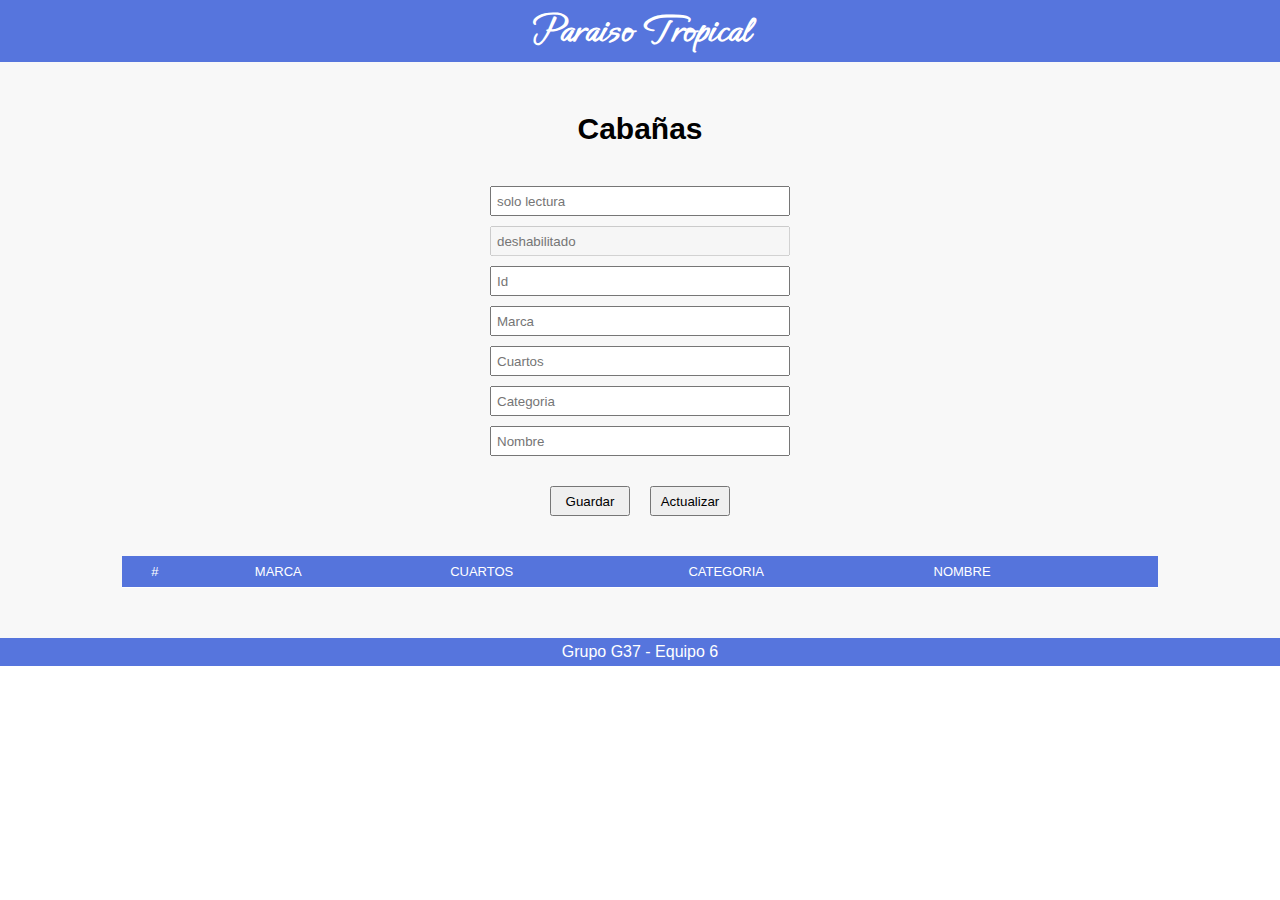
==== Reto 2/index.html @ f1b539ce "Se genera el proyecto" ====
<!DOCTYPE html>
<html lang="es">
<head>
    <!--las etiquetas meta ayudan al pocisinamiento ceo-->
    <meta charset="UTF-8">
    <meta http-equiv="X-UA-Compatible" content="IE=edge"> <!--compativilidad con el navegador internet explore edge-->
    <meta name="viewport" content="width=device-width, initial-scale=1.0"> <!--Para que se adacte a la resolucion de la pantalla-->
    <link rel="stylesheet" href="estilos.css">
    <script src="https://ajax.googleapis.com/ajax/libs/jquery/3.6.0/jquery.min.js"></script>
    <script type="text/javascript" src="js/script.js"></script>
    <title>Paraiso Tropical</title>
</head>

<body>
    <header>
        <h1 class="titulo">Paraiso Tropical</h1>
    </header>

    <main>
        <section id="seccion1" class="seccion">
            <div class="container">
                <h2 class="subtitulo">Cabañas</h2>
                <form class="form" autocomplete="on">
                    <div class="grupo-input">
                        <input class="input" type="number" id="idx" placeholder="solo lectura" readonly value="valor por defecto">
                        <input class="input" type="number" id="idd" placeholder="deshabilitado" disabled>
                        <input class="input" type="number" id="id" placeholder="Id">
                        <input class="input" type="text" id="brand" placeholder="Marca">
                        <input class="input" type="number" id="rooms" placeholder="Cuartos">
                        <input class="input" type="number" id="category_id" placeholder="Categoria">
                        <input class="input" type="text" id="name" placeholder="Nombre">
                    </div>
                    
                    <div class="grupo-btn">
                        <button type="submit" class="botones" onclick="guardarCabin()">Guardar</button>
                        <button type="submit" class="botones" onclick="editarCabin()">Actualizar</button>
                        <!-- <button class="botones" onclick="traerCabin()">Ver</button>         -->
                    </div>
                </form>
                
                <div class="tabla">  		
                    <table>
                        <thead>
                            <tr>
                                <th>#</th>
                                <th>MARCA</th>
                                <th>CUARTOS</th>
                                <th>CATEGORIA</th>
                                <th>NOMBRE</th>
                                <th></th>
                                <th></th>
                            </tr>
                        </thead>
                        <tbody id="resultado">

                        </tbody>
                    </table>
                </div>
            </div>
        </section>
    </main>

    <footer>
        <div class="footer">
            <p>Grupo G37 - Equipo 6</p>
        </div>
    </footer>

</body>
</html>
---- Reto 2/estilos.css ----
@import url('https://fonts.googleapis.com/css2?family=Ephesis&display=swap');

*{
    box-sizing: border-box;
    padding: 0;
    margin: 0;
}

body{
    font-family: "Lucida Sans Unicode", "Lucida Grande", Sans-Serif;
}

.titulo{
    font-family: 'Ephesis', cursive, Georgia, 'Times New Roman', Times, serif;
    color: white;
    font-size: 40px;
    background: #244dd3c5;
    text-align: center;
    padding: 5px;
}

/** MAIN***/

#seccion1{
    background: #f8f8f8;
}

.seccion{
    width: 100%;
    height: auto;    
}

.container{
    padding: 50px 0;
    width: 90%;
    height: 100%;
    margin: auto;
    overflow: hidden;
}

.subtitulo{
    font-size: 30px;
    text-align: center;
    margin-bottom: 20px;
}

.form{
    margin: auto;
    padding: 20px;
    width: 100%;
    display: flex;
    flex-direction: column;
}

.input{
    width: 300px;
    height: 30px;
    display: block;
    margin: auto;
    margin-bottom: 10px;
    padding-left: 5px;
    outline: none;
}

.grupo-input{
    width: 100%;
}

.grupo-btn{
    width: 100%;
    margin: auto;
    display: flex;
    flex-direction: row;
    justify-content: center;
    align-items: center;
    padding: 10px;
}

.botones{
    width: 80px;
    height: 30px;
    text-align: center;
    margin: 10px;
}

.btn{
    width: 50px;
    height: 30px;
    text-align: center;
    border: none;
    border-radius: 5px;
}

.tabla{
    width: 100%;
    height: auto;
    margin-top: 45px;
    margin: auto;
    display: flex;
    justify-content: center;
    align-items: center;     
}

table{    
    width: 90%; 
    margin: auto;
    font-size: 12px;    
    text-align: center;    
    border-collapse: collapse;
    overflow:auto;  
    display: table;
}

th{     
    font-size: 13px;     
    font-weight: normal;     
    padding: 8px;     
    background: #244dd3c5;
    border-bottom: 1px solid #fff; 
    color: #fff; 
    border-collapse: collapse; 
}   

td{    
    padding: 8px;     
    background: #fff;     
    border-bottom: 1px solid #f2f2f2;
    color: #111;    
    border-top: 1px solid transparent; 
    border-collapse: collapse; 
}

tr:hover td{ 
    background: #d0dafd; 
    color: #339; 
}

footer{
    background: #244dd3c5;
    color: #fff;
    text-align: center;
    padding: 5px;
}
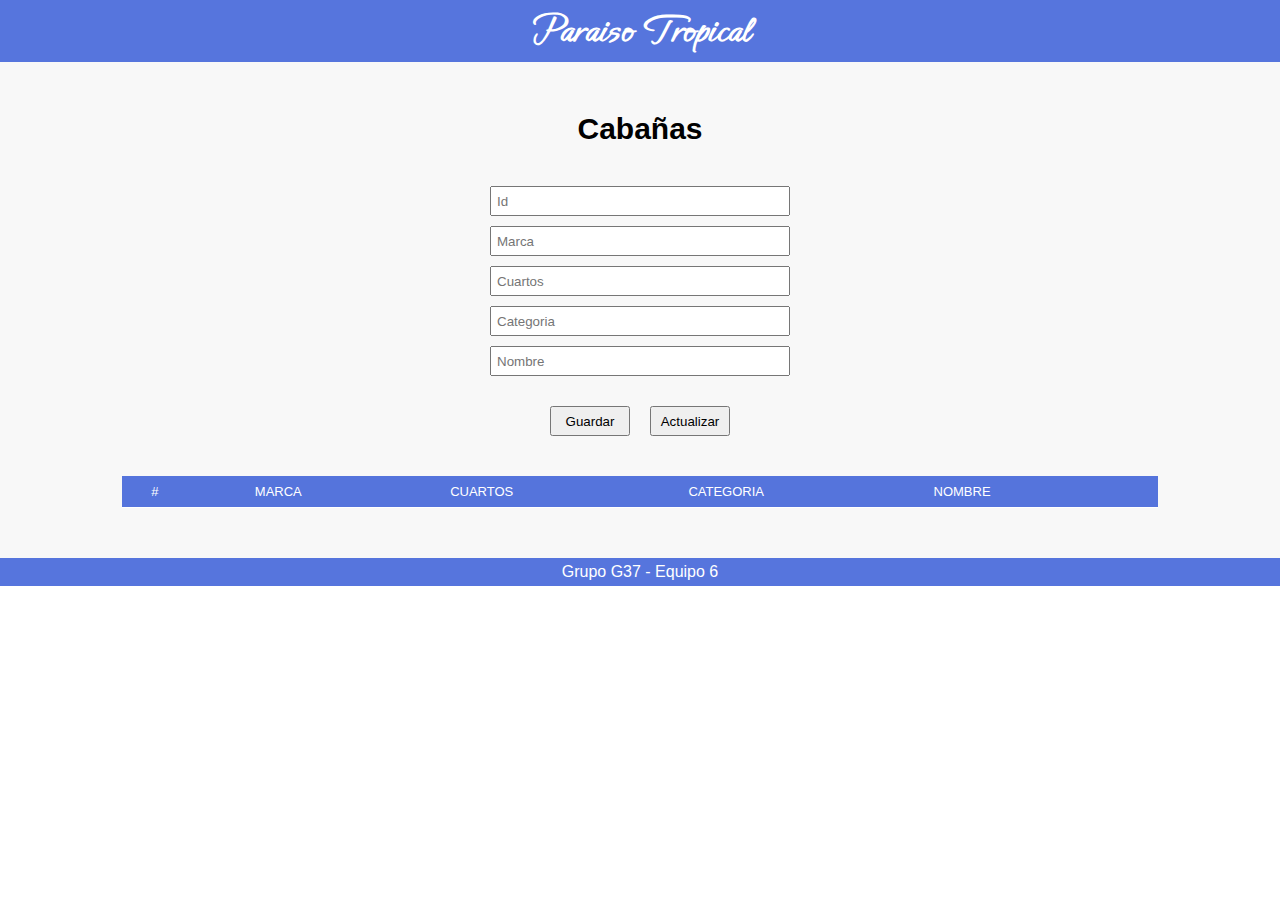
==== commit 06189c5c: "se modifica el index.html" ====
--- a/Reto 2/index.html
+++ b/Reto 2/index.html
@@ -22,8 +22,8 @@
                 <h2 class="subtitulo">Cabañas</h2>
                 <form class="form" autocomplete="on">
                     <div class="grupo-input">
-                        <input class="input" type="number" id="idx" placeholder="solo lectura" readonly value="valor por defecto">
-                        <input class="input" type="number" id="idd" placeholder="deshabilitado" disabled>
+                        <!-- <input class="input" type="number" id="idx" placeholder="solo lectura" readonly value="valor por defecto">
+                        <input class="input" type="number" id="idd" placeholder="deshabilitado" disabled> -->
                         <input class="input" type="number" id="id" placeholder="Id">
                         <input class="input" type="text" id="brand" placeholder="Marca">
                         <input class="input" type="number" id="rooms" placeholder="Cuartos">
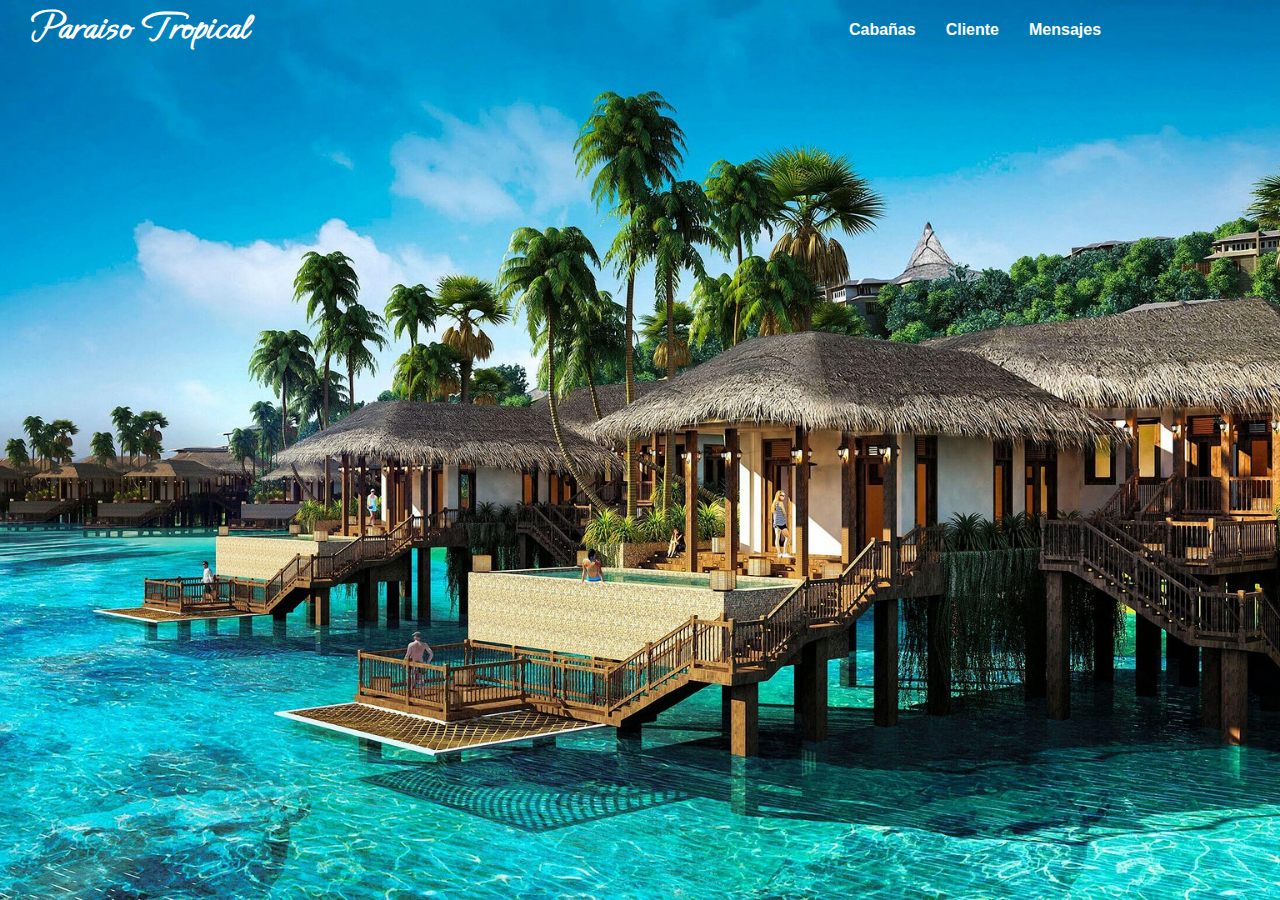
==== commit a5df6b3a: "1. Se cambió la maquetación de la página web, ahora está compuesta por 4 páginas correspondiente al " ====
--- a/Reto 2/index.html
+++ b/Reto 2/index.html
@@ -1,71 +1,39 @@
 <!DOCTYPE html>
 <html lang="es">
 <head>
-    <!--las etiquetas meta ayudan al pocisinamiento ceo-->
     <meta charset="UTF-8">
-    <meta http-equiv="X-UA-Compatible" content="IE=edge"> <!--compativilidad con el navegador internet explore edge-->
-    <meta name="viewport" content="width=device-width, initial-scale=1.0"> <!--Para que se adacte a la resolucion de la pantalla-->
-    <link rel="stylesheet" href="estilos.css">
-    <script src="https://ajax.googleapis.com/ajax/libs/jquery/3.6.0/jquery.min.js"></script>
-    <script type="text/javascript" src="js/script.js"></script>
-    <title>Paraiso Tropical</title>
+    <meta http-equiv="X-UA-Compatible" content="IE=edge">
+    <meta name="viewport" content="width=device-width, initial-scale=1.0">
+    <link rel="stylesheet" href="css/estilos.css">
+    <title>Reto2</title>
+
+
 </head>
-
 <body>
     <header>
-        <h1 class="titulo">Paraiso Tropical</h1>
+        <nav class="menu-index">
+                <h1 class="titulo">Paraiso Tropical</h1>
+                <ul class="lista">
+                    <li class="items"><a class="link" href="cabin.html">Cabañas</a></li>
+                    <li class="items"><a class="link" href="cliente.html">Cliente</a></li>
+                    <li class="items"><a class="link" href="mensaje.html">Mensajes</a></li>
+                </ul>             
+            </nav>
+            <div class="hero">
+            </div>
     </header>
 
     <main>
-        <section id="seccion1" class="seccion">
-            <div class="container">
-                <h2 class="subtitulo">Cabañas</h2>
-                <form class="form" autocomplete="on">
-                    <div class="grupo-input">
-                        <!-- <input class="input" type="number" id="idx" placeholder="solo lectura" readonly value="valor por defecto">
-                        <input class="input" type="number" id="idd" placeholder="deshabilitado" disabled> -->
-                        <input class="input" type="number" id="id" placeholder="Id">
-                        <input class="input" type="text" id="brand" placeholder="Marca">
-                        <input class="input" type="number" id="rooms" placeholder="Cuartos">
-                        <input class="input" type="number" id="category_id" placeholder="Categoria">
-                        <input class="input" type="text" id="name" placeholder="Nombre">
-                    </div>
-                    
-                    <div class="grupo-btn">
-                        <button type="submit" class="botones" onclick="guardarCabin()">Guardar</button>
-                        <button type="submit" class="botones" onclick="editarCabin()">Actualizar</button>
-                        <!-- <button class="botones" onclick="traerCabin()">Ver</button>         -->
-                    </div>
-                </form>
-                
-                <div class="tabla">  		
-                    <table>
-                        <thead>
-                            <tr>
-                                <th>#</th>
-                                <th>MARCA</th>
-                                <th>CUARTOS</th>
-                                <th>CATEGORIA</th>
-                                <th>NOMBRE</th>
-                                <th></th>
-                                <th></th>
-                            </tr>
-                        </thead>
-                        <tbody id="resultado">
 
-                        </tbody>
-                    </table>
-                </div>
-            </div>
-        </section>
     </main>
+    
 
-    <footer>
+    <!-- <footer>
         <div class="footer">
-            <p>Grupo G37 - Equipo 6</p>
+            <p>Grupo G37 - Equipo #6</p>
         </div>
-    </footer>
-
+    </footer> -->
+    
+    
 </body>
-</html>
-
+</html>--- a/Reto 2/css/estilos.css
+++ b/Reto 2/css/estilos.css
@@ -0,0 +1,281 @@
+@import url('https://fonts.googleapis.com/css2?family=Ephesis&display=swap');
+*{
+    box-sizing: border-box;
+    padding: 0;
+    margin: 0;
+}
+
+body{
+    font-family: "Lucida Sans Unicode", "Lucida Grande", Sans-Serif;
+    /* overflow: scroll;    */
+}
+
+.hero{
+    width: 100%;
+    height: 100vh;
+    background: url(../img/paraiso.jpg);
+    background-size:cover;
+    background-repeat: no-repeat;
+    background-position: center;
+    /* background-attachment: fixed; */
+    position: absolute;
+    top: 0;
+}
+
+.menu-index{
+    z-index: 10;
+    text-align: left;
+    padding: 5px;
+    position: relative;
+    top: 0;
+    right: 0;
+    border: none;
+    height: 60px;
+    width: 100%;
+}
+
+.menu{
+    width: 100%;
+    height: 60px;
+    position: relative;
+    top: 0;
+    right: 0;
+    text-align: left;
+    padding: 5px;
+    border: none;
+    background-image: radial-gradient(circle at 50% -20.71%, #8ab7cc 0, #7dcefb 25%, #3cb5f2 50%, #009ce9 75%, #0085e0 100%);
+}
+
+.titulo{
+    font-family: 'Ephesis', cursive, Georgia, 'Times New Roman', Times, serif;
+    color: white;
+    font-size: 40px;
+    text-align: left;
+    padding: 2px;
+    padding-left: 30px;
+    width: 50%;
+    height: 60px;
+    position: absolute;
+    top: 0;
+    left: 0;
+    font-weight: 600;
+}
+
+.lista{
+    width: 50%;
+    height: 100%;
+    display: flex;
+    align-items: center;
+    justify-content: center;
+    flex-direction: row;
+    flex-wrap: wrap;
+    list-style: none;
+    position: absolute;
+    top: 0;
+    right: 0;
+}
+
+.items{
+    margin-left: 30px;
+}
+
+.link{
+    text-decoration: none;
+    color: #fff;
+    font-weight: 900;
+}
+
+.link:hover{
+    color:#d0dafd;
+    /* color:rgb(214, 226, 43); */
+}
+
+/** MAIN***/
+.seccion{
+    width: 100%;
+    height: auto;    
+}
+
+.container{
+    width: 90%;
+    max-width: 1000px;
+    height: 890px;
+    margin: auto;
+    overflow: hidden;
+    padding: 60px 0;
+}
+
+.subtitulo{
+    text-align: center;
+    text-transform: uppercase;
+    margin-bottom: 10px;
+    font-size: 24px;
+}
+
+.form{
+    width: 100%;
+    display: flex;
+    flex-direction: column;
+    justify-content: center;
+    align-items: center;
+    margin: auto;
+    padding: 10px;
+    margin-bottom: 30px;
+}
+
+.textarea {
+    overflow: scroll;
+    resize: none;
+}
+
+.input{
+    width: 300px;
+    height: 30px;
+    display: block;
+    margin: auto;
+    margin-bottom: 10px;
+    padding-left: 5px;
+    outline: none;
+    text-transform: uppercase;
+}
+
+.grupo-input{
+    width: 100%;
+}
+
+.grupo-btn{
+    width: 100%;
+    margin: auto;
+    display: flex;
+    flex-direction: row;
+    justify-content: center;
+    align-items: center;
+    padding: 5px;
+}
+
+.botones{
+    width: 80px;
+    height: 30px;
+    text-align: center;
+    margin: 10px;
+    cursor: pointer;
+}
+
+.btnB{
+    width: 25px;
+    height: 25px;
+    text-align: center;
+    border: none;
+    border-radius: 50%;
+    color: crimson;
+    background: transparent;
+}
+
+.btnO{
+    color: blue;
+    text-align: center;
+    /* background:green; */
+}
+.btnO:hover{
+    color: blueviolet;
+    cursor: pointer;
+    /* background:rgba(0, 128, 0, 0.685); */
+}
+
+.btnB:hover{
+    background: rgba(220, 20, 60, 0.678);
+    color: #fff;
+    cursor: pointer;
+}
+
+/* Estilos de la tabla */
+.tabla{
+    max-width: 90%;
+    max-height: 400px;
+    margin-top: 45px;
+    margin: auto;
+    overflow-y:auto; 
+}
+
+table {    
+    z-index: 2;
+    width: 100%;
+    height: 200px; 
+    margin: auto;
+    font-size: 12px;    
+    text-align: center;    
+    border-collapse: collapse;
+    /* display: table; */
+}
+
+th {  
+    position: sticky;
+    top: 0;   
+    font-size: 13px;     
+    font-weight: normal;     
+    padding: 8px;     
+    background: #3E94D0;
+    /* border-bottom: 1px solid #fff;  */
+    color: #fff; 
+    border-collapse: collapse; 
+    border: 1px solid transparent;
+}    
+
+td {    
+    padding: 8px;     
+    background: #FAFAFA;     
+    border-bottom: 1px solid #f2f2f2;
+    color: #111;    
+    border-top: 1px solid transparent; 
+    border-collapse: collapse; 
+    /* text-align: center; */
+}
+
+
+/* Estilos para el scroll */
+.tabla::-webkit-scrollbar {
+    -webkit-appearance: none;
+}
+
+.tabla::-webkit-scrollbar:vertical {
+    width:10px;
+}
+
+.tabla::-webkit-scrollbar-button:increment,.contenedor::-webkit-scrollbar-button {
+    display: none;
+} 
+
+.tabla::-webkit-scrollbar:horizontal {
+    height: 10px;
+}
+
+.tabla::-webkit-scrollbar-thumb {
+    /* background-color: #797979; */
+    background-color: #79797942;
+    border-radius: 20px;
+    border: 2px solid #f1f2f3;
+}
+
+.tabla::-webkit-scrollbar-track {
+    border-radius: 10px;  
+}
+
+
+/* Pie de pagina */
+.footer{
+    width: 100%;
+    height: 50px;
+    margin-top: 10px;
+    background:#3E94D0;
+    border: 1px transparent;
+    overflow: hidden;
+    display: flex;
+    flex-wrap: wrap;
+    justify-content: center;
+}
+
+.footer-pie{
+    text-align: center;
+    color: #fff;
+    line-height: 50px;
+}
